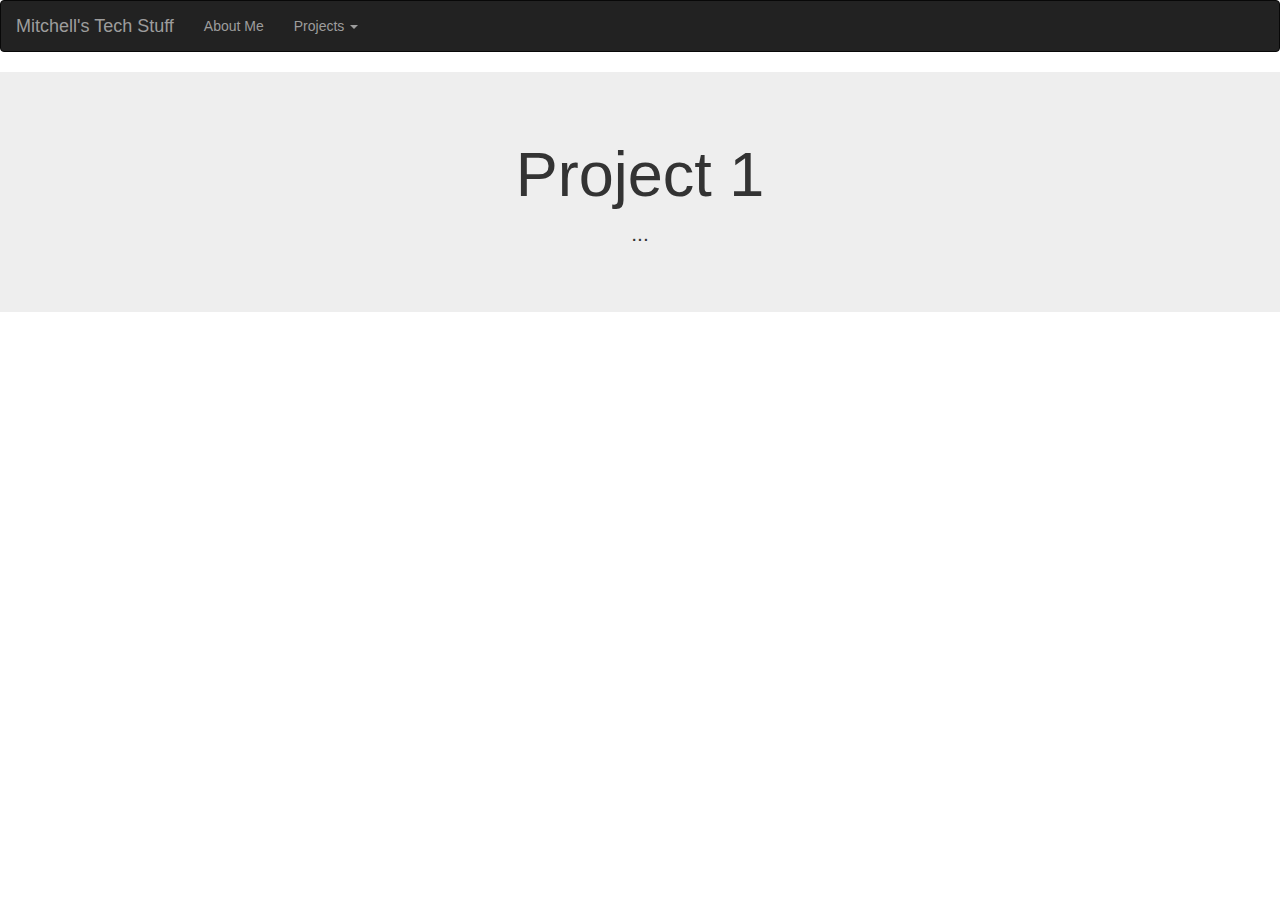
==== page1.html @ 9dfb99de "initial commit" ====
<!DOCTYPE html>
<html lang="en">
  <head>
    <meta charset="utf-8">
    <meta http-equiv="X-UA-Compatible" content="IE=edge">
    <meta name="viewport" content="width=device-width, initial-scale=1">
    <!-- The above 3 meta tags *must* come first in the head; any other head content must come *after* these tags -->
    <title>Bootstrap 101 Template</title>

    <!-- Bootstrap -->
    <link href="css/bootstrap.css" rel="stylesheet">
    <link href="main.css" rel="stylesheet">

    <!-- HTML5 shim and Respond.js for IE8 support of HTML5 elements and media queries -->
    <!-- WARNING: Respond.js doesn't work if you view the page via file:// -->
    <!--[if lt IE 9]>
      <script src="https://oss.maxcdn.com/html5shiv/3.7.2/html5shiv.min.js"></script>
      <script src="https://oss.maxcdn.com/respond/1.4.2/respond.min.js"></script>
    <![endif]-->
  </head>
  <body id="bodyid">
  	 <nav class="navbar navbar-inverse">
      <div class="container-fluid">
        <!-- Brand and toggle get grouped for better mobile display -->
        <div class="navbar-header">
          <button type="button" class="navbar-toggle collapsed" data-toggle="collapse" data-target="#bs-example-navbar-collapse-1" aria-expanded="false">
            <span class="sr-only">Toggle navigation</span>
            <span class="icon-bar"></span>
            <span class="icon-bar"></span>
            <span class="icon-bar"></span>
          </button>
          <a class="navbar-brand" href="index.html">Mitchell's Tech Stuff</a>
        </div>

        <!-- Collect the nav links, forms, and other content for toggling -->
        <div class="collapse navbar-collapse" id="bs-example-navbar-collapse-1">
          <ul class="nav navbar-nav" id="dynamicNav">
            <!--<li class="active"><a href="#">Link<span class="sr-only">(current)</span></a></li>-->
            <li><a href="index.html">About Me</a></li>
            <li class="dropdown">
              <a href="#" class="dropdown-toggle" data-toggle="dropdown" role="button" aria-haspopup="true" aria-expanded="false">Projects <span class="caret"></span></a>
              <ul class="dropdown-menu" id="drop">
              	<li><a href="page1.html">Project 1</a></li>
  				<li><a href="page2.html">Project 2</a></li>
              </ul>
            </li>
          </ul>
       
        </div><!-- /.navbar-collapse -->
      </div><!-- /.container-fluid -->
    </nav>
   <div class="jumbotron ">
   	
  		<h1 class="text-center">Project 1</h1>
  		<p class= "text-center">...</p>
  		
	</div>
    <p id="demo"></p>
    <p id="positionDemo"></p>
    <!--<button class="btn btn-success" type="button">Test</button>
    <button class="btn btn-warning" type="button">Test</button>
    <button class="btn btn-info" type="button">Test</button>-->

    <!-- jQuery (necessary for Bootstrap's JavaScript plugins) -->
    <script src="https://ajax.googleapis.com/ajax/libs/jquery/1.11.3/jquery.min.js"></script>
    <!-- Include all compiled plugins (below), or include individual files as needed -->
    <script src="js/bootstrap.min.js"></script>
    <script src="js/mainCode.js"></script>
  </body>
</html>
---- main.css ----
.btn-primary{
    background: #1155cc;
    border-color: #1155cc;
}

.btn-primary:hover, .btn-primary:focus, .btn-primary:active, .btn-primary.active, .open .dropdown-toggle.btn-primary {
  color: #fff;
  background-color: #1155cc;
  border-color: #1155cc;
}

.btn-success{
    background: #4A9130;
    border-color: #4A9130;
}

.btn-success:hover, .btn-success:focus, .btn-success:active, .btn-success.active, .open .dropdown-toggle.btn-success {
  color: #fff;
  background-color: #276610;
  border-color: #276610;
}

.btn-test {
  color: #fff;
  background-color: #337ab7;
  border-color: #2e6da4;
}

.vertical-center {
  min-height: 100%;  /* Fallback for browsers do NOT support vh unit */
  min-height: 100vh; /* These two lines are counted as one :-)       */

  display: flex;
  align-items: center;
}
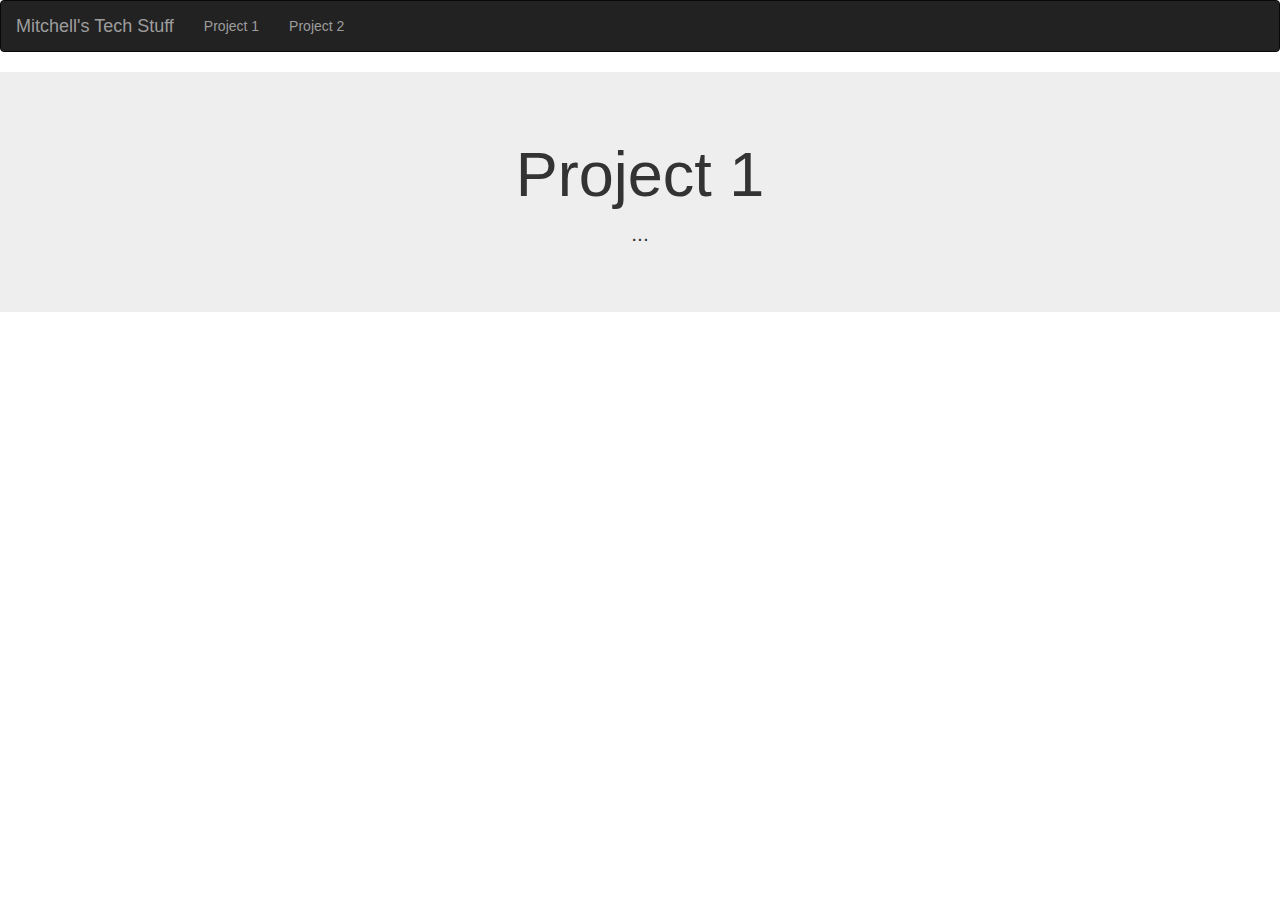
==== commit fbdc6f24: "changed navbar format" ====
--- a/page1.html
+++ b/page1.html
@@ -36,14 +36,9 @@
         <div class="collapse navbar-collapse" id="bs-example-navbar-collapse-1">
           <ul class="nav navbar-nav" id="dynamicNav">
             <!--<li class="active"><a href="#">Link<span class="sr-only">(current)</span></a></li>-->
-            <li><a href="index.html">About Me</a></li>
-            <li class="dropdown">
-              <a href="#" class="dropdown-toggle" data-toggle="dropdown" role="button" aria-haspopup="true" aria-expanded="false">Projects <span class="caret"></span></a>
-              <ul class="dropdown-menu" id="drop">
-              	<li><a href="page1.html">Project 1</a></li>
-  				<li><a href="page2.html">Project 2</a></li>
-              </ul>
-            </li>
+            <li><a href="page1.html">Project 1</a></li>
+  			<li><a href="page2.html">Project 2</a></li>
+            
           </ul>
        
         </div><!-- /.navbar-collapse -->
--- a/main.css
+++ b/main.css
@@ -32,4 +32,19 @@
 
   display: flex;
   align-items: center;
+}
+
+.media .pull-left {
+  margin-right: 10px;
+}
+.media .pull-right {
+  margin-left: 10px;
+}
+
+.media-object {
+    
+    padding-left: 25px;
+    padding-right: 25px;
+    padding-bottom: 25px;
+    
 }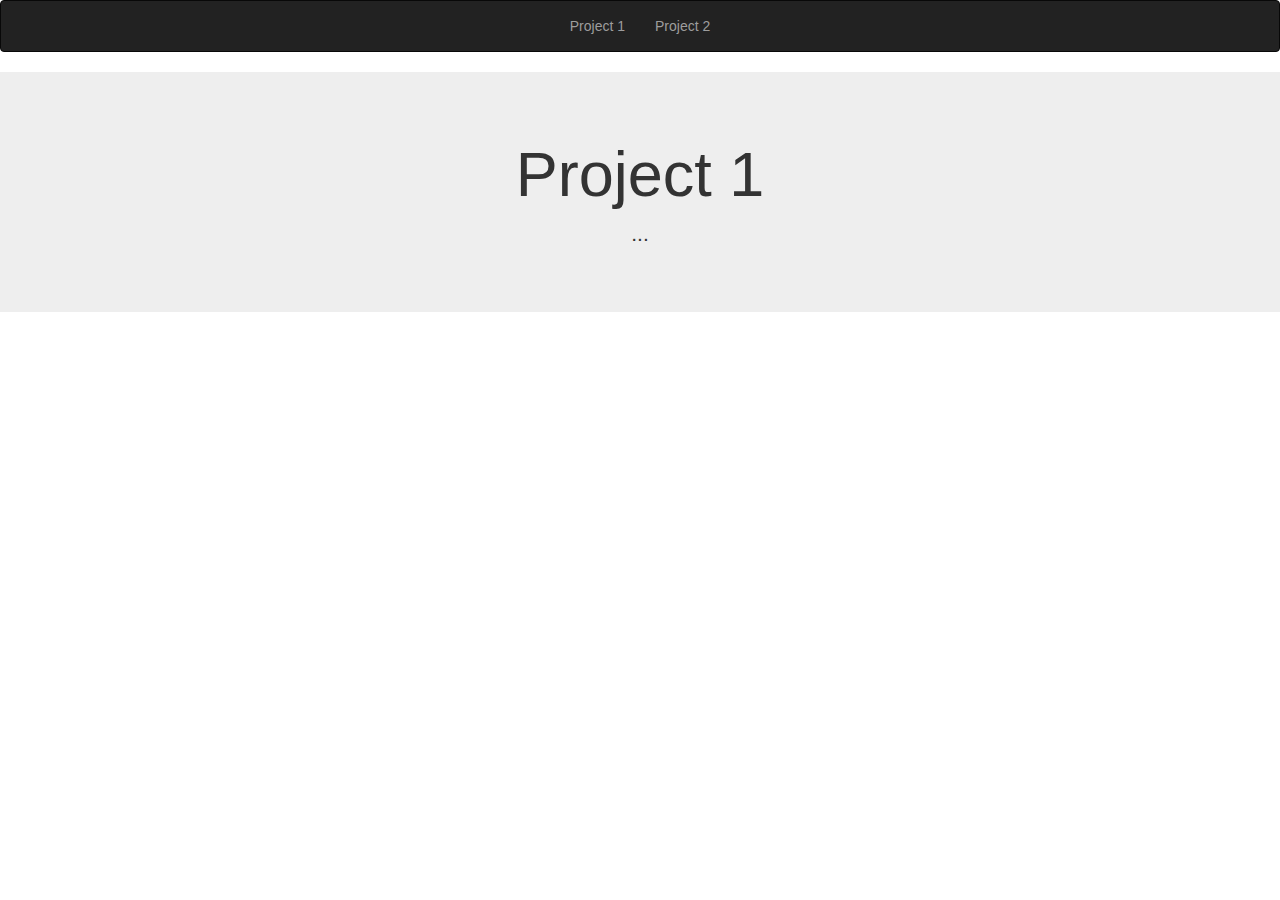
==== commit 79649294: "simplified navbar" ====
--- a/page1.html
+++ b/page1.html
@@ -19,31 +19,14 @@
     <![endif]-->
   </head>
   <body id="bodyid">
-  	 <nav class="navbar navbar-inverse">
-      <div class="container-fluid">
-        <!-- Brand and toggle get grouped for better mobile display -->
-        <div class="navbar-header">
-          <button type="button" class="navbar-toggle collapsed" data-toggle="collapse" data-target="#bs-example-navbar-collapse-1" aria-expanded="false">
-            <span class="sr-only">Toggle navigation</span>
-            <span class="icon-bar"></span>
-            <span class="icon-bar"></span>
-            <span class="icon-bar"></span>
-          </button>
-          <a class="navbar-brand" href="index.html">Mitchell's Tech Stuff</a>
-        </div>
-
-        <!-- Collect the nav links, forms, and other content for toggling -->
-        <div class="collapse navbar-collapse" id="bs-example-navbar-collapse-1">
-          <ul class="nav navbar-nav" id="dynamicNav">
-            <!--<li class="active"><a href="#">Link<span class="sr-only">(current)</span></a></li>-->
-            <li><a href="page1.html">Project 1</a></li>
-  			<li><a href="page2.html">Project 2</a></li>
-            
-          </ul>
-       
-        </div><!-- /.navbar-collapse -->
-      </div><!-- /.container-fluid -->
-    </nav>
+  	<nav class="navbar navbar-inverse center" role="navigation">
+  		<div class="navbar-inner">
+    		<ul class="nav navbar-nav">
+      			<li><a href="page1.html">Project 1</a></li>
+  				<li><a href="page2.html">Project 2</a></li>
+    		</ul>
+  		</div>
+	</nav>
    <div class="jumbotron ">
    	
   		<h1 class="text-center">Project 1</h1>
--- a/main.css
+++ b/main.css
@@ -47,4 +47,12 @@
     padding-right: 25px;
     padding-bottom: 25px;
     
+}
+.navbar.center .navbar-inner {
+    text-align: center;
+}
+.navbar.center .navbar-inner .nav {
+    float: none;
+    display:inline-block;
+    vertical-align: top;  
 }